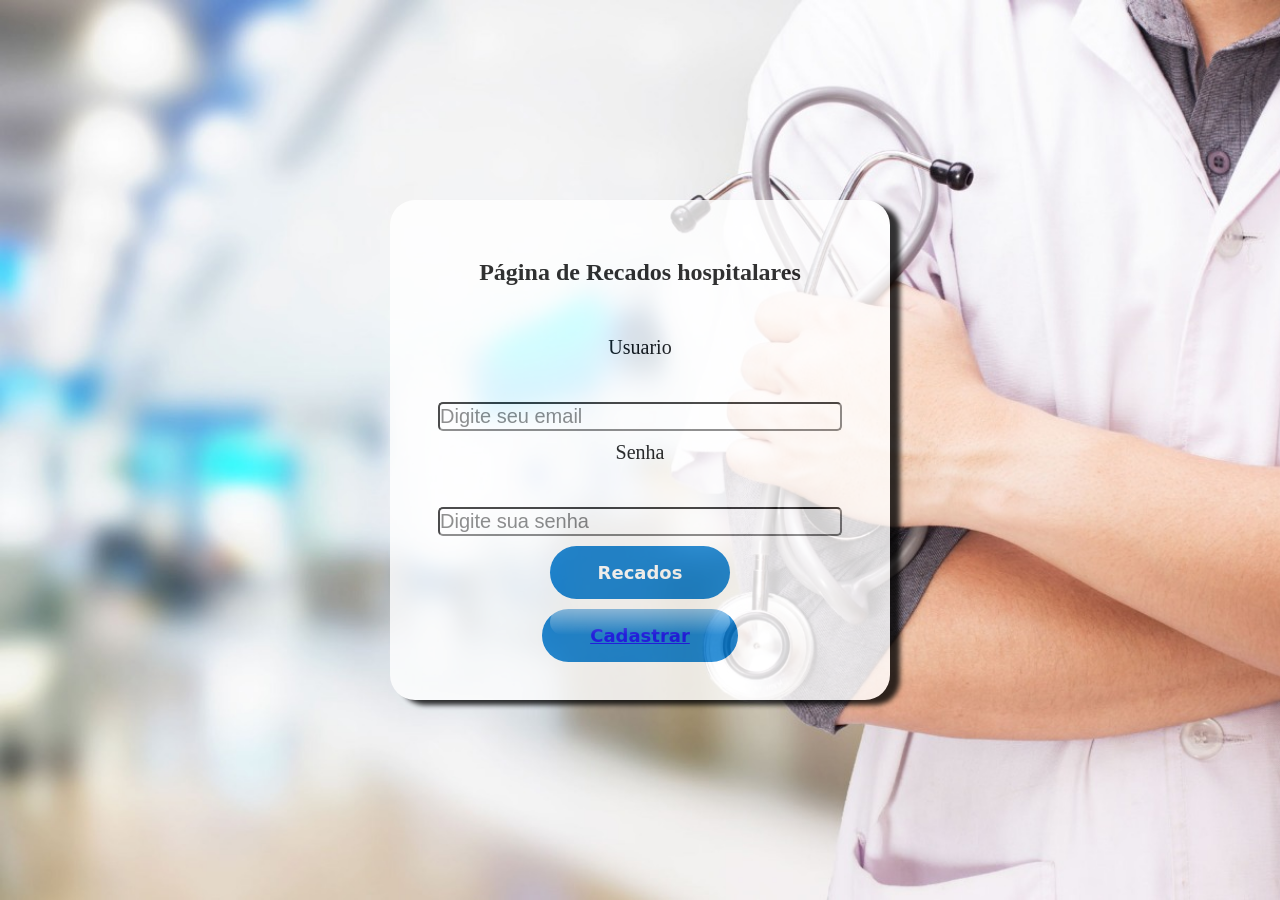
==== Login/login.html @ b0446d07 "Realizado_css_html" ====
<!DOCTYPE html>
<html lang="pt-BR">
    <head>
        <meta charset="UTF-8" />
        <meta http-equiv="X-UA-Compatible" content="IE=edge" />
        <meta name="viewport" content="width=device-width, initial-scale=1.0" />
        <link rel="stylesheet" href="./login.css" />
        <title>Login</title>
    </head>
    <body>
        <main>
            <section class="container-box">
                <h1>Página de Recados hospitalares</h1>
                <form>
                    <label for="email">Usuario</label>
                    <br />
                    <input
                        class="logar-input"
                        type="email"
                        name="email"
                        placeholder="Digite seu email"
                    />
                    <label for="password">Senha</label>
                    <br />
                    <input
                        class="logar-input"
                        type="password"
                        name="password"
                        placeholder="Digite sua senha"
                    />

                    <input
                        id="input-recados"
                        class="button-71"
                        type="submit"
                        value="Recados"
                    />

                    <button class="button-71">
                        <a href="/Cadastro/cadastro.html">Cadastrar</a>
                    </button>
                </form>
            </section>
        </main>
        <script src="./login.js"></script>
    </body>
</html>
---- Login/login.css ----
* {
    margin: 0;
    padding: 0;
    transition: all 0.7s;
}

body {
    height: 100vh;
    width: 100vw;
    background-image: url(../Images/Medicina2.jpeg);
    background-size: cover;
    position: relative;
    background-repeat: no-repeat;
}

h1 {
    text-align: center;
    padding: 20px;
    color: black;
}

main {
    display: flex;
    justify-content: center;
    align-items: center;
    flex-direction: row;
    width: 100%;
    height: 100%;
}

section {
    height: 500px;
    width: 500px;
    background-color: hsl(0, 0%, 100%);
    opacity: 0.8;
    box-shadow: 10px 5px 5px black;
    border-radius: 5%;
}

.logar-input {
    border-radius: 5px;
    width: 400px;
    height: 25px;
    font-size: 20px;
}
.container-box {
    display: flex;
    background-color: hsl(0, 0%, 100%);
    flex-direction: column;
    gap: 30px;
    flex-wrap: nowrap;
    justify-content: center;
    align-items: center;
}
form {
    display: flex;
    gap: 10px;
    font-size: 20px;
    align-items: center;
    align-content: center;
    flex-direction: column;
}
.img-placeholder {
    src: url(./Images/usuário-favicon.png);
}

aside {
    text-align: center;
    margin-top: 0100;
}
.button-71 {
    background-color: #0078d0;
    border: 0;
    border-radius: 56px;
    color: #fff;
    cursor: pointer;
    display: inline-block;
    font-family: system-ui, -apple-system, system-ui, "Segoe UI", Roboto, Ubuntu,
        "Helvetica Neue", sans-serif;
    font-size: 18px;
    font-weight: 600;
    outline: 0;
    padding: 16px 21px;
    position: relative;
    text-align: center;
    text-decoration: none;
    transition: all 0.3s;
    user-select: none;
    -webkit-user-select: none;
    touch-action: manipulation;
}

.button-71:before {
    background-color: initial;
    background-image: linear-gradient(#fff 0, rgba(255, 255, 255, 0) 100%);
    border-radius: 125px;
    content: "";
    height: 50%;
    left: 4%;
    opacity: 0.5;
    position: absolute;
    top: 0;
    transition: all 0.3s;
    width: 92%;
}

.button-71:hover {
    box-shadow: rgba(255, 255, 255, 0.2) 0 3px 15px inset,
        rgba(0, 0, 0, 0.1) 0 3px 5px, rgba(0, 0, 0, 0.1) 0 10px 13px;
    transform: scale(1.05);
}

@media (min-width: 768px) {
    .button-71 {
        padding: 16px 48px;
    }
}
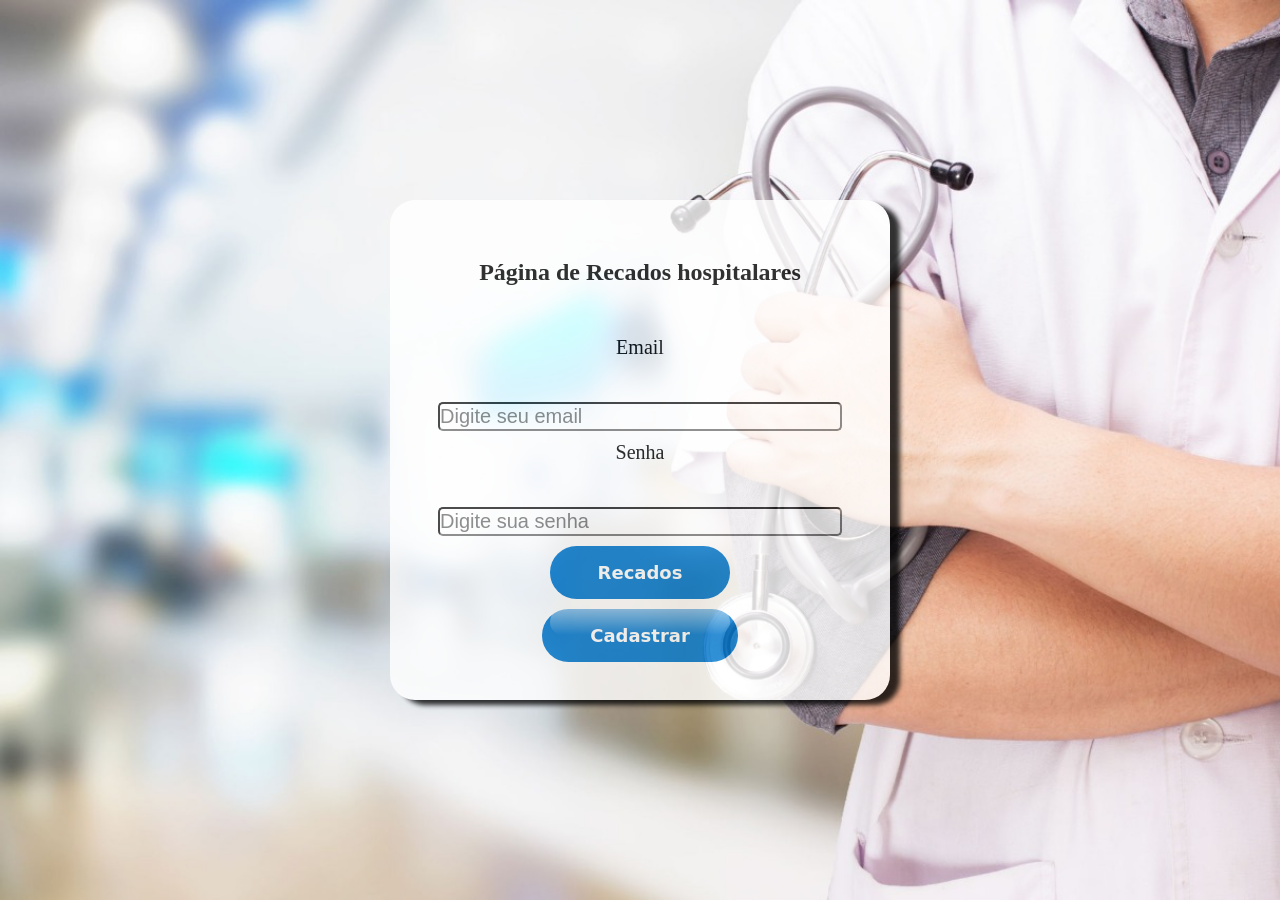
==== commit 9c787b2b: "Segundo commit" ====
--- a/Login/login.html
+++ b/Login/login.html
@@ -11,10 +11,11 @@
         <main>
             <section class="container-box">
                 <h1>Página de Recados hospitalares</h1>
-                <form>
-                    <label for="email">Usuario</label>
+                <form onsubmit="return false">
+                    <label for="email">Email</label>
                     <br />
                     <input
+                        id="email"
                         class="logar-input"
                         type="email"
                         name="email"
@@ -23,6 +24,7 @@
                     <label for="password">Senha</label>
                     <br />
                     <input
+                        id="senha"
                         class="logar-input"
                         type="password"
                         name="password"
@@ -30,8 +32,9 @@
                     />
 
                     <input
+                        class="button-71"
+                        onclick="encontrarContato()"
                         id="input-recados"
-                        class="button-71"
                         type="submit"
                         value="Recados"
                     />
--- a/Login/login.css
+++ b/Login/login.css
@@ -36,7 +36,10 @@
     box-shadow: 10px 5px 5px black;
     border-radius: 5%;
 }
-
+a {
+    text-decoration: none;
+    color: inherit;
+}
 .logar-input {
     border-radius: 5px;
     width: 400px;
@@ -59,9 +62,6 @@
     align-items: center;
     align-content: center;
     flex-direction: column;
-}
-.img-placeholder {
-    src: url(./Images/usuário-favicon.png);
 }
 
 aside {
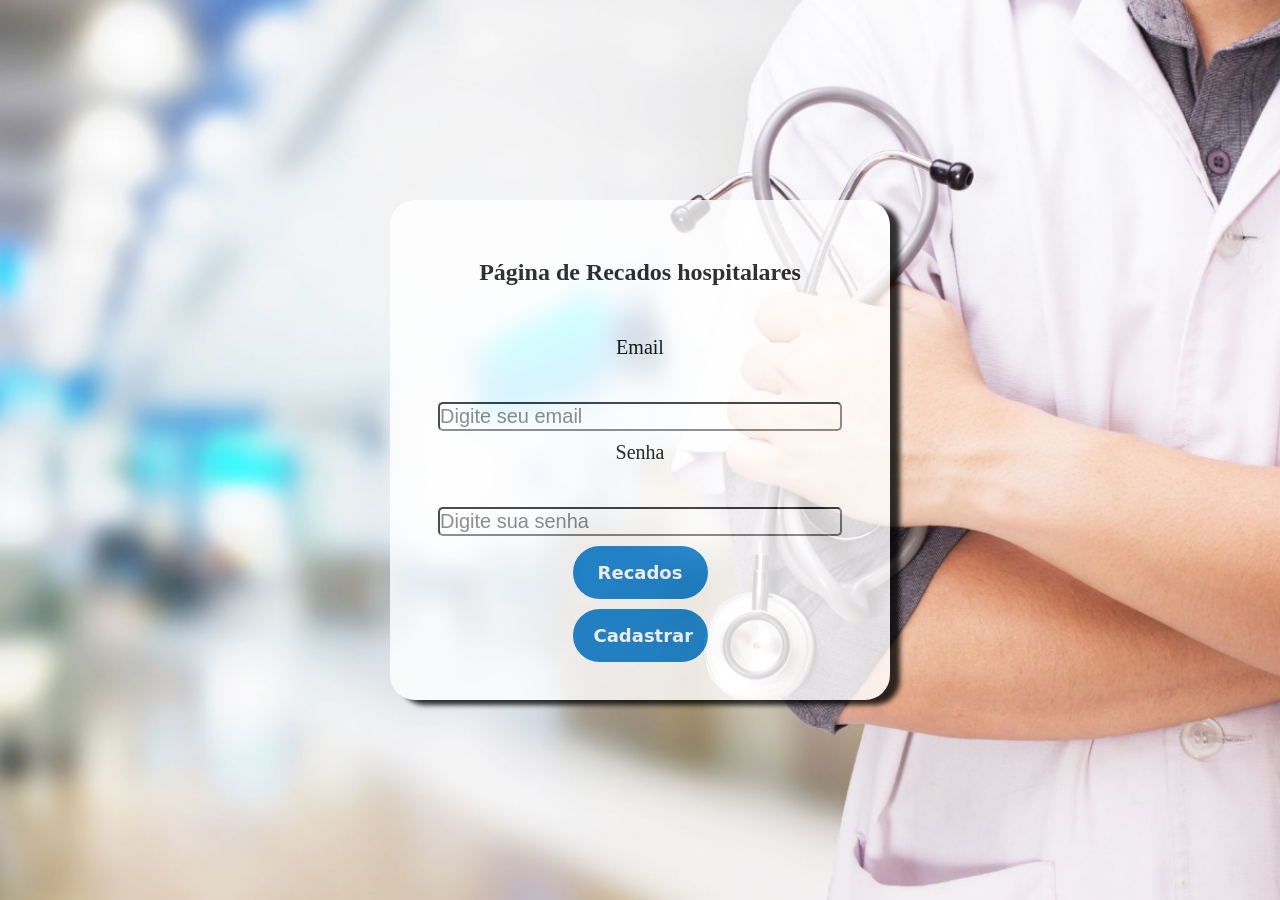
==== commit e3bf9190: "Botoes-estilizados-ok" ====
--- a/Login/login.html
+++ b/Login/login.html
@@ -32,14 +32,14 @@
                     />
 
                     <input
-                        class="button-71"
+                        class="button-azul"
                         onclick="encontrarContato()"
                         id="input-recados"
                         type="submit"
                         value="Recados"
                     />
 
-                    <button class="button-71">
+                    <button class="button-azul">
                         <a href="/Cadastro/cadastro.html">Cadastrar</a>
                     </button>
                 </form>
--- a/Login/login.css
+++ b/Login/login.css
@@ -90,28 +90,60 @@
     touch-action: manipulation;
 }
 
-.button-71:before {
-    background-color: initial;
-    background-image: linear-gradient(#fff 0, rgba(255, 255, 255, 0) 100%);
-    border-radius: 125px;
-    content: "";
-    height: 50%;
-    left: 4%;
-    opacity: 0.5;
-    position: absolute;
-    top: 0;
-    transition: all 0.3s;
-    width: 92%;
+.button-azul {
+    width: 15vh;
+    background-color: #0078d0;
+    border: 0;
+    border-radius: 56px;
+    color: #fff;
+    cursor: pointer;
+    display: inline-block;
+    font-family: system-ui, -apple-system, system-ui, "Segoe UI", Roboto, Ubuntu,
+        "Helvetica Neue", sans-serif;
+    font-size: 18px;
+    font-weight: 600;
+    outline: 0;
+    padding: 16px 21px;
+    position: relative;
+    text-align: center;
+}
+a {
+    text-decoration: none;
+    color: inherit;
 }
 
-.button-71:hover {
-    box-shadow: rgba(255, 255, 255, 0.2) 0 3px 15px inset,
-        rgba(0, 0, 0, 0.1) 0 3px 5px, rgba(0, 0, 0, 0.1) 0 10px 13px;
-    transform: scale(1.05);
+.button-vermelho {
+    width: 15vh;
+    background-color: rgb(128, 0, 0);
+    border: 0;
+    border-radius: 56px;
+    color: #fff;
+    cursor: pointer;
+    display: inline-block;
+    font-family: system-ui, -apple-system, system-ui, "Segoe UI", Roboto, Ubuntu,
+        "Helvetica Neue", sans-serif;
+    font-size: 18px;
+    font-weight: 600;
+    outline: 0;
+    padding: 16px 21px;
+    position: relative;
+    text-align: center;
 }
 
-@media (min-width: 768px) {
-    .button-71 {
-        padding: 16px 48px;
-    }
+.button-verde {
+    width: 15vh;
+    background-color: green;
+    border: 0;
+    border-radius: 56px;
+    color: #fff;
+    cursor: pointer;
+    display: inline-block;
+    font-family: system-ui, -apple-system, system-ui, "Segoe UI", Roboto, Ubuntu,
+        "Helvetica Neue", sans-serif;
+    font-size: 18px;
+    font-weight: 600;
+    outline: 0;
+    padding: 16px 21px;
+    position: relative;
+    text-align: center;
 }
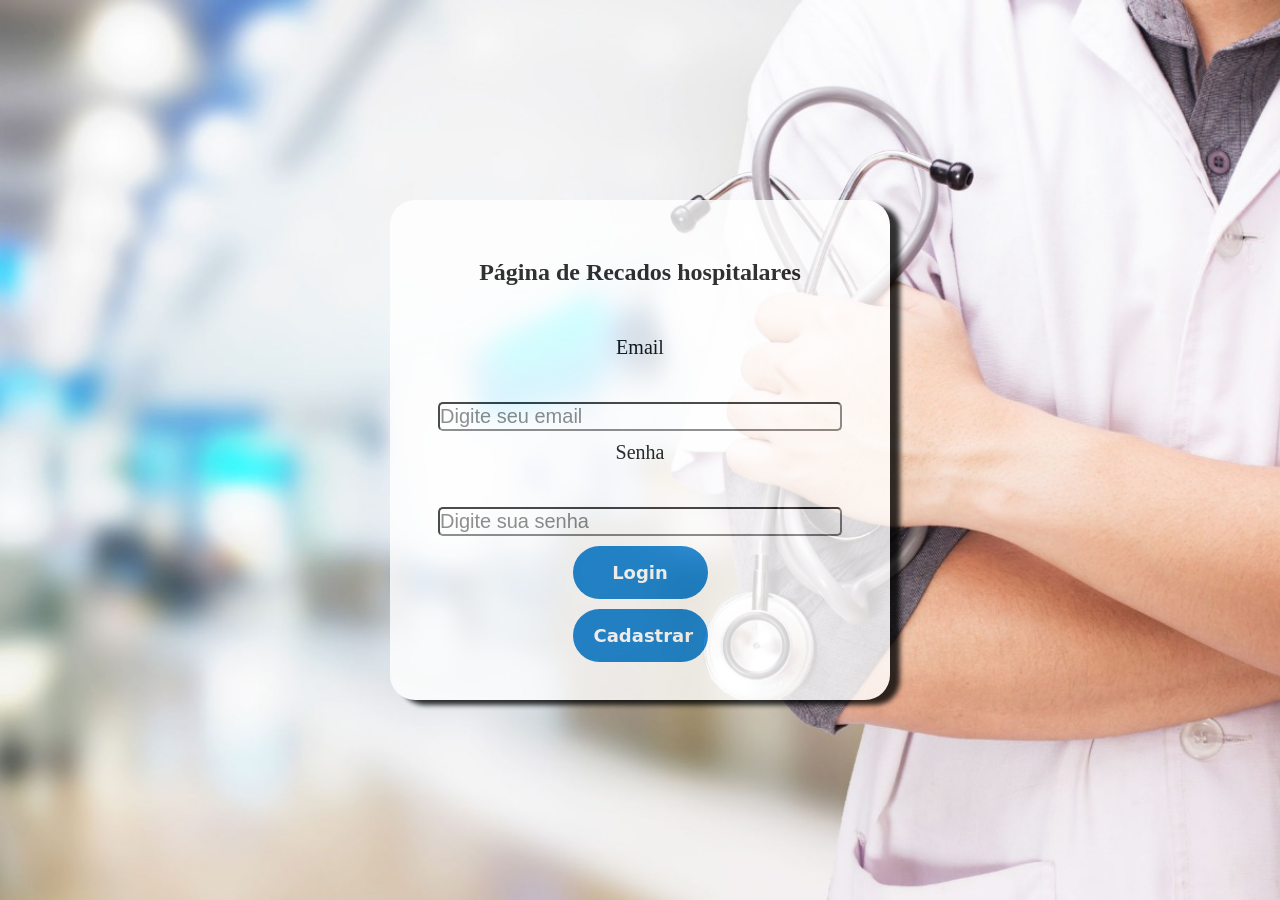
==== commit 81c9e590: "mudado value login do submit" ====
--- a/Login/login.html
+++ b/Login/login.html
@@ -36,7 +36,7 @@
                         onclick="encontrarContato()"
                         id="input-recados"
                         type="submit"
-                        value="Recados"
+                        value="Login"
                     />
 
                     <button class="button-azul">
